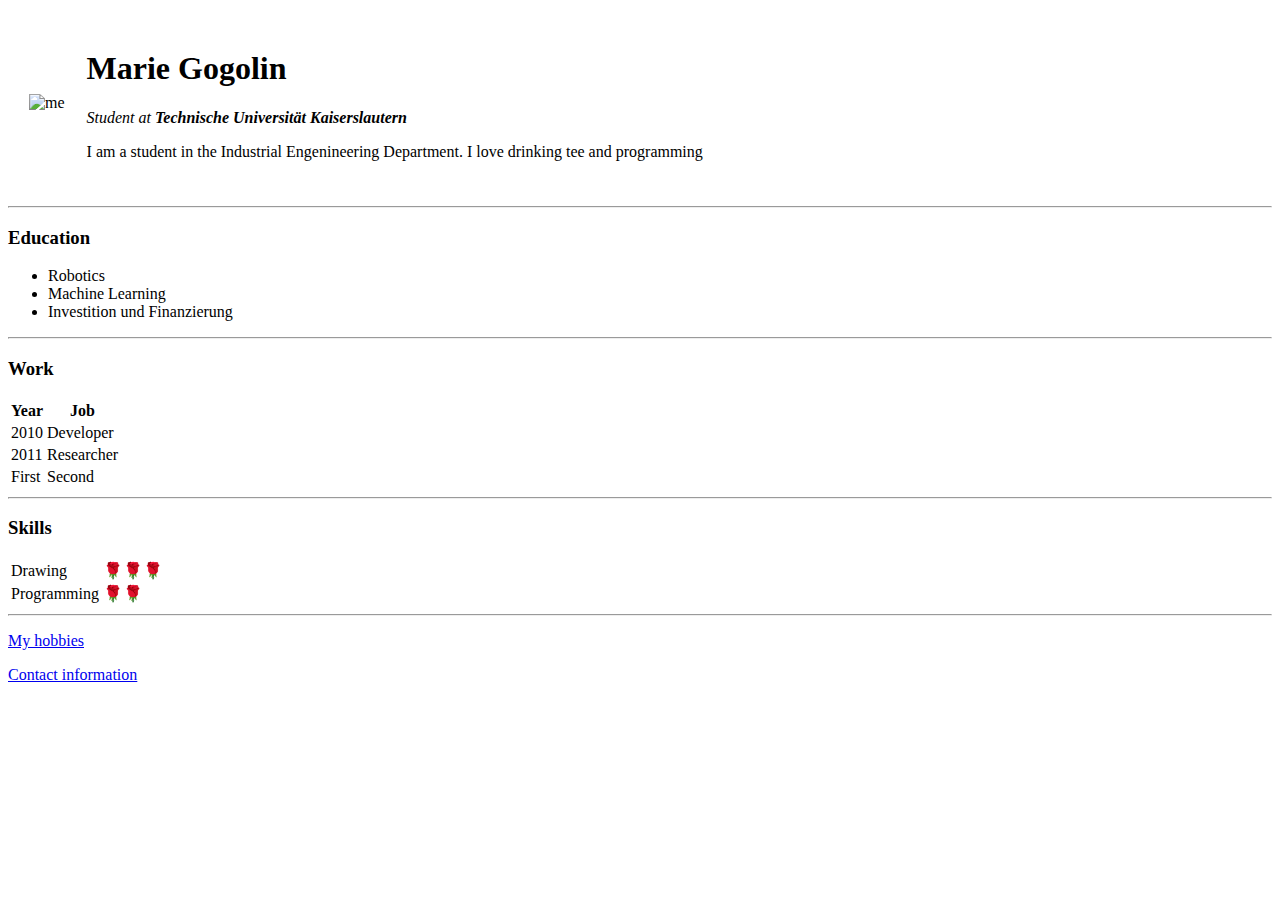
==== index.html @ f3654144 "Rename index.html.html to index.html" ====
<!DOCTYPE html>
<html lang="en">
  <head>
    <meta charset="UTF-8">
    <title>Personal Site</title>
  </head>
  <body>
    <table cellspacing="20">
      <tr>
        <td><img src="https://scontent-frt3-1.xx.fbcdn.net/v/t1.6435-1/p200x200/62074336_2122384831193129_1611136374117761024_n.jpg?_nc_cat=106&ccb=1-5&_nc_sid=7206a8&_nc_ohc=oFzv-g-h-dsAX9wHUmu&tn=oHNGYXHKkl_PqeD9&_nc_ht=scontent-frt3-1.xx&oh=2f609b3f92cd19615c6083013c0bf15c&oe=6141B1D9", alt="me">
        </td>
        <td>
          <h1>Marie Gogolin</h1>
          <p><em>Student at <strong>Technische Universität Kaiserslautern</strong></em> </p>
          <p>I am a student in the Industrial Engenineering Department. I love drinking tee and programming</p>
        </td>
      </tr>
    </table>
    <hr>
    <h3>Education</h3>
    <ul>
      <li>Robotics</li>
      <li>Machine Learning</li>
      <li>Investition und Finanzierung</li>
    </ul>
    <hr>
    <h3>Work</h3>
    <table>
      <thead>
        <tr>
          <th>Year</th>
          <th>Job</th>
        </tr>
      </thead>
      <tbody>
        <tr>
          <td>2010</td>
          <td>Developer</td>
        </tr>
        <tr>
          <td>2011</td>
          <td>Researcher</td>
        </tr>
      </tbody>
      <tfoot>
        <td>First</td>
        <td>Second</td>
      </tfoot>
    </table>
    <hr>
    <h3>Skills</h3>
    <table>
      <tr>
        <td>Drawing</td>
        <td>🌹🌹🌹</td>
      </tr>
      <tr>
        <td>Programming</td>
        <td>🌹🌹</td>
      </tr>
    </table>
    <hr>
    <p><a href="hobbies.html">My hobbies</a></p>
    <p><a href="contact.html">Contact information</a></p>

  </body>
</html>
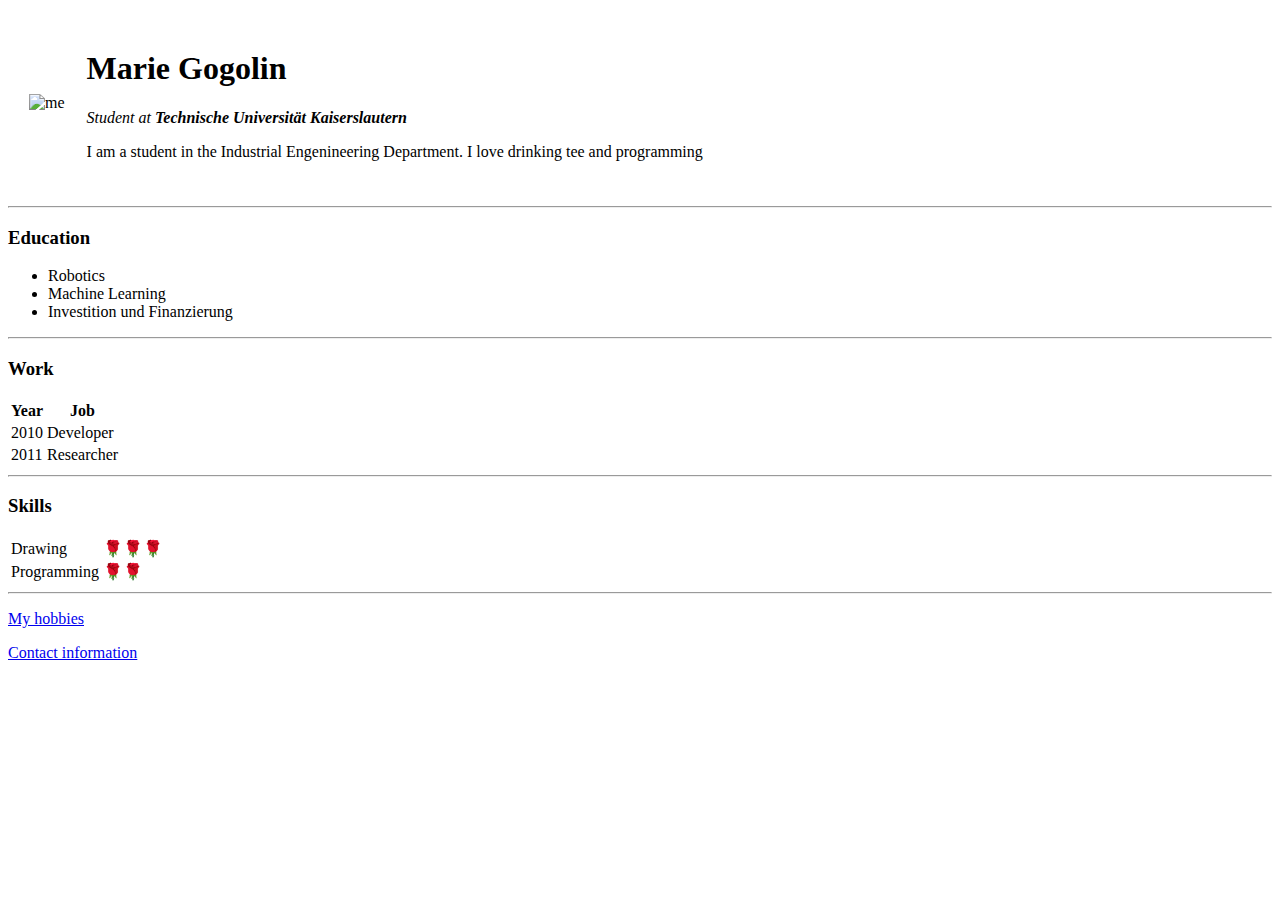
==== commit 4d036370: "Test from Webstorm" ====
--- a/index.html
+++ b/index.html
@@ -2,7 +2,7 @@
 <html lang="en">
   <head>
     <meta charset="UTF-8">
-    <title>Personal Site</title>
+    <title>Personal Website</title>
   </head>
   <body>
     <table cellspacing="20">
@@ -42,10 +42,6 @@
           <td>Researcher</td>
         </tr>
       </tbody>
-      <tfoot>
-        <td>First</td>
-        <td>Second</td>
-      </tfoot>
     </table>
     <hr>
     <h3>Skills</h3>
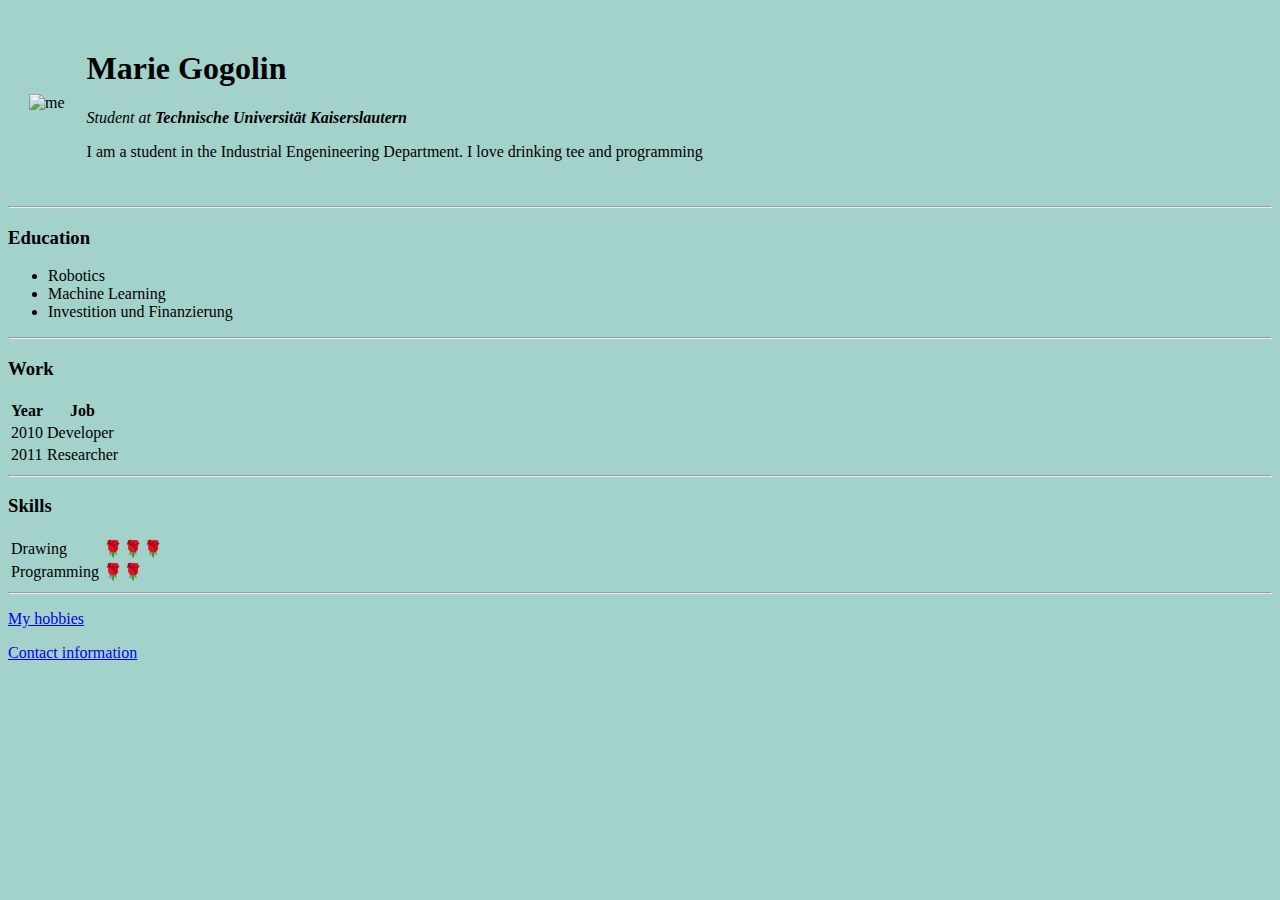
==== commit 95219565: "changed color of body" ====
--- a/index.html
+++ b/index.html
@@ -4,7 +4,7 @@
     <meta charset="UTF-8">
     <title>Personal Website</title>
   </head>
-  <body>
+  <body style="background-color: #A3D2CA;">
     <table cellspacing="20">
       <tr>
         <td><img src="https://scontent-frt3-1.xx.fbcdn.net/v/t1.6435-1/p200x200/62074336_2122384831193129_1611136374117761024_n.jpg?_nc_cat=106&ccb=1-5&_nc_sid=7206a8&_nc_ohc=oFzv-g-h-dsAX9wHUmu&tn=oHNGYXHKkl_PqeD9&_nc_ht=scontent-frt3-1.xx&oh=2f609b3f92cd19615c6083013c0bf15c&oe=6141B1D9", alt="me">
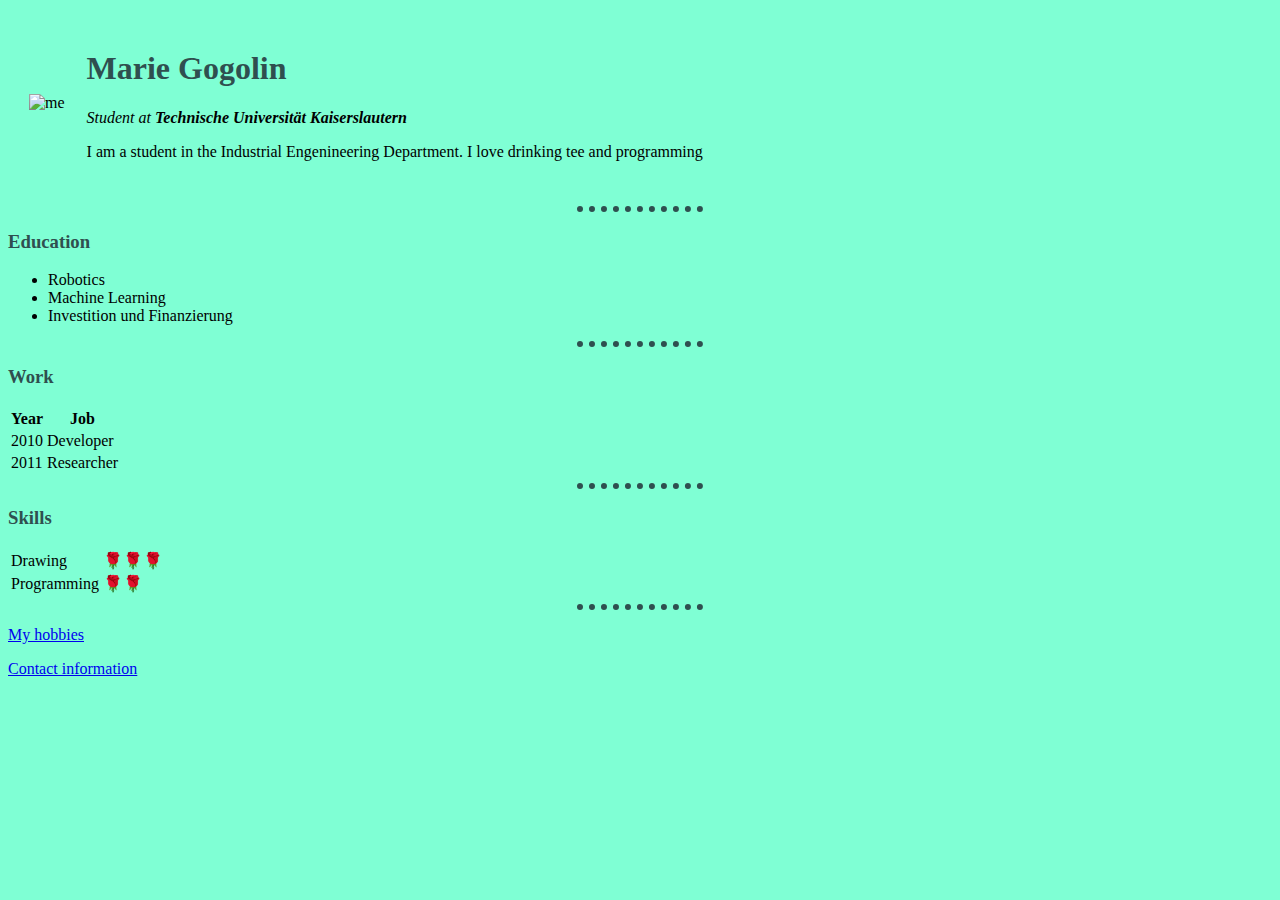
==== commit 4ac380f8: "added style sheet" ====
--- a/index.html
+++ b/index.html
@@ -3,8 +3,9 @@
   <head>
     <meta charset="UTF-8">
     <title>Personal Website</title>
+    <link rel="stylesheet" href="css/style.css">
   </head>
-  <body style="background-color: #A3D2CA;">
+  <body>
     <table cellspacing="20">
       <tr>
         <td><img src="https://scontent-frt3-1.xx.fbcdn.net/v/t1.6435-1/p200x200/62074336_2122384831193129_1611136374117761024_n.jpg?_nc_cat=106&ccb=1-5&_nc_sid=7206a8&_nc_ohc=oFzv-g-h-dsAX9wHUmu&tn=oHNGYXHKkl_PqeD9&_nc_ht=scontent-frt3-1.xx&oh=2f609b3f92cd19615c6083013c0bf15c&oe=6141B1D9", alt="me">
--- a/css/style.css
+++ b/css/style.css
@@ -0,0 +1,19 @@
+body {
+    background-color: aquamarine;
+}
+
+hr {
+    background-color: aquamarine;
+    border-color: darkslategray;
+    border-style: none;
+    border-top-style: dotted;
+    width: 10%;
+    border-width: 6px;
+}
+
+h1 {
+    color: darkslategrey;
+}
+
+h3 {
+    color: darkslategrey}